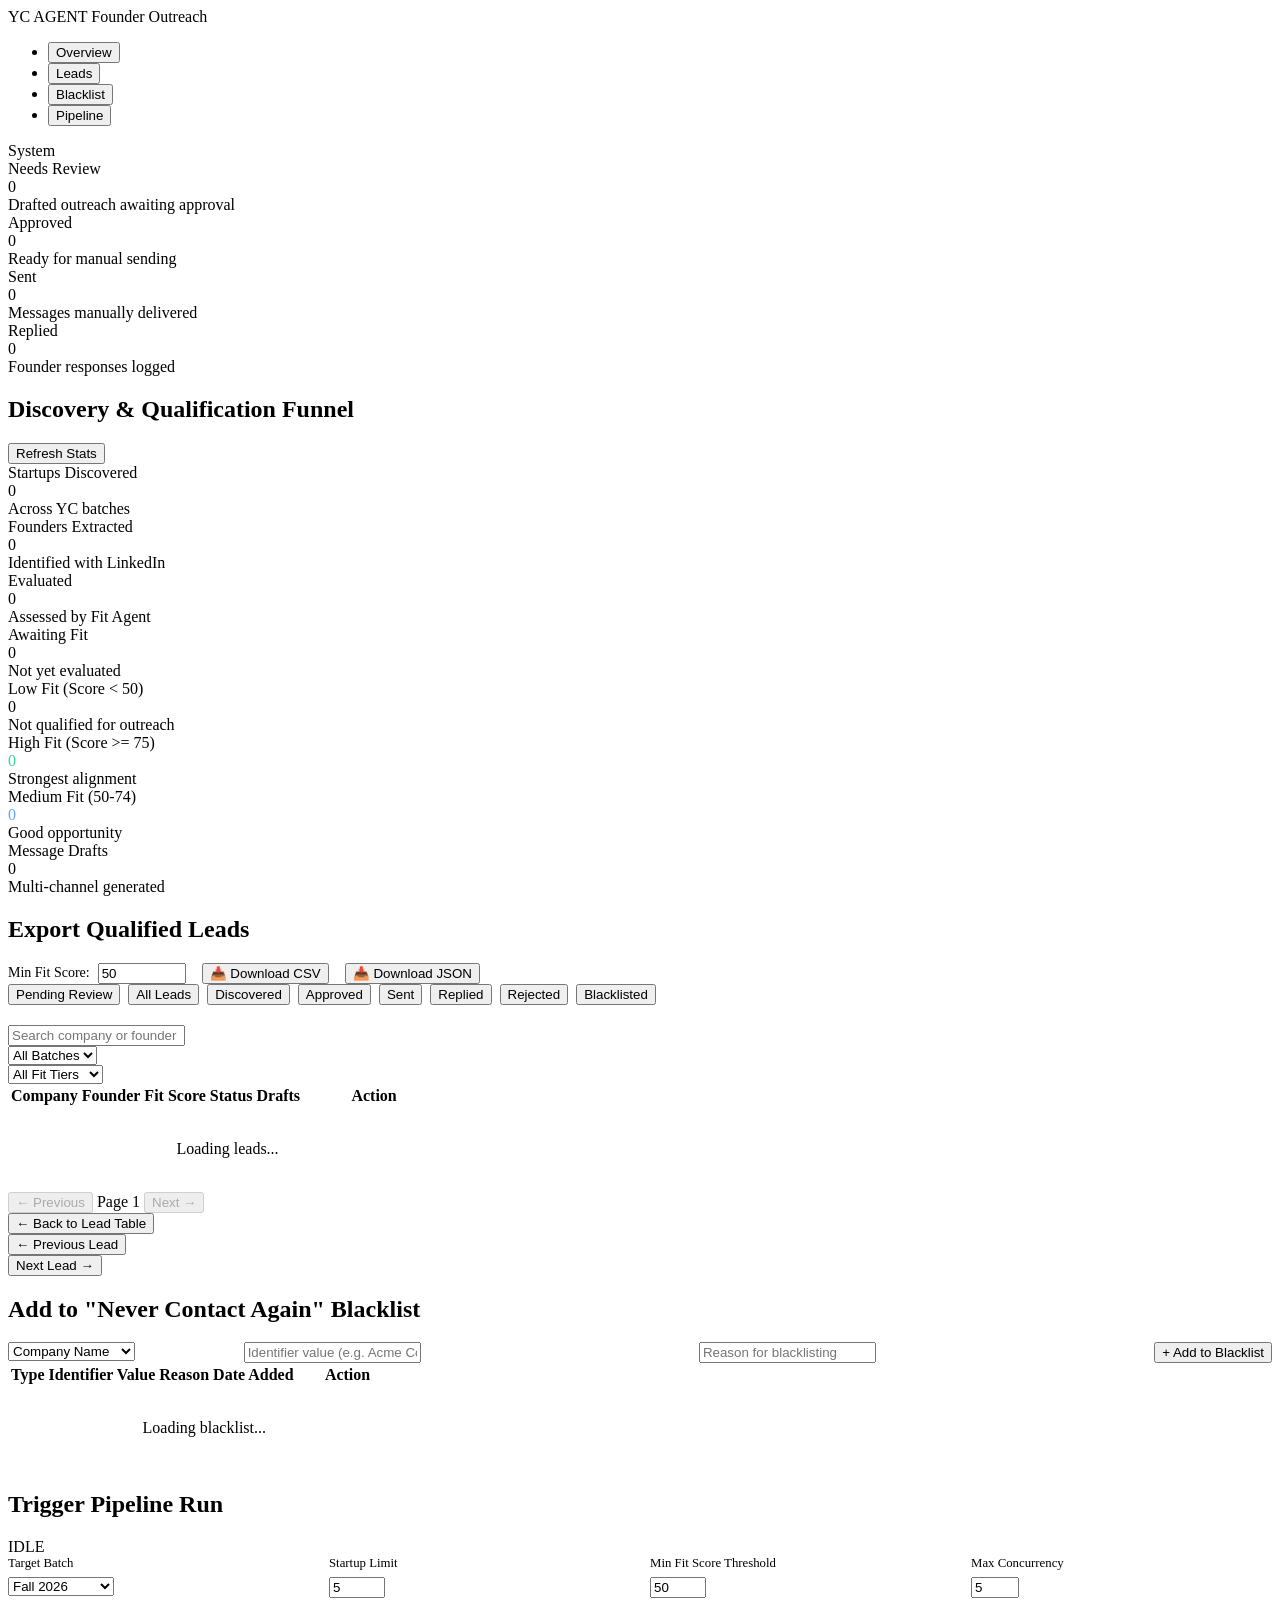
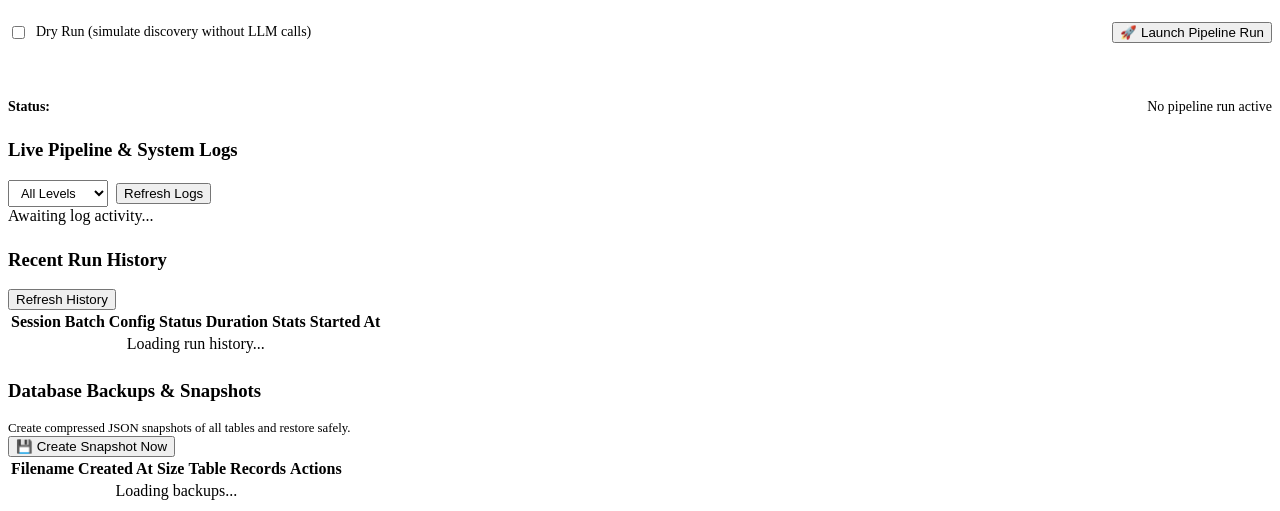
==== dashboard/static/index.html @ fd74e088 "chore: bust dashboard static asset cache" ====
<!DOCTYPE html>
<html lang="en">
<head>
  <meta charset="UTF-8">
  <meta name="viewport" content="width=device-width, initial-scale=1.0">
  <title>YC Founder Outreach — Human Review & Pipeline Dashboard</title>
  <link rel="stylesheet" href="/static/css/style.css?v=7">
  <link rel="icon" href="data:image/svg+xml,<svg xmlns='http://www.w3.org/2000/svg' viewBox='0 0 100 100'><text y='.9em' font-size='90'>🚀</text></svg>">
</head>
<body>

  <!-- Top Navigation Header -->
  <header class="navbar">
    <div class="nav-brand">
      <span class="brand-badge">YC AGENT</span>
      <span>Founder Outreach</span>
    </div>
    <ul class="nav-menu">
      <li class="nav-item">
        <button data-view-target="overview" class="active">Overview</button>
      </li>
      <li class="nav-item">
        <button data-view-target="leads">
          Leads
          <span id="nav-review-counter" class="nav-counter" style="display: none;">0</span>
        </button>
      </li>
      <li class="nav-item">
        <button data-view-target="blacklist">Blacklist</button>
      </li>
      <li class="nav-item">
        <button data-view-target="pipeline">Pipeline</button>
      </li>
    </ul>
    <div id="nav-health-status" class="health-badge" title="System Health: Checking..." onclick="checkHealth()">
      <span id="health-dot" class="health-dot dot-unknown"></span>
      <span id="health-text" class="health-text">System</span>
    </div>
  </header>

  <!-- Main Container -->
  <main class="container">

    <!-- ════════════════════════════════════════════════════════════
         VIEW 1: OVERVIEW & FUNNEL METRICS
         ════════════════════════════════════════════════════════════ -->
    <section id="view-overview" class="view active">
      <!-- Quick Review Alert Banner -->
      <div id="overview-review-banner" class="review-banner" style="display: none;">
        <div class="review-banner-text">
          <span>⚡</span>
          <span><strong id="overview-review-count">0</strong> leads currently need human review!</span>
        </div>
        <button class="btn btn-sm btn-primary" onclick="switchView('leads')">Review Leads Now →</button>
      </div>

      <!-- Top Level Conversion Metrics -->
      <div class="metrics-grid">
        <div class="metric-card attention">
          <div class="metric-label">Needs Review</div>
          <div id="metric-needs-review" class="metric-value">0</div>
          <div class="metric-sub">Drafted outreach awaiting approval</div>
        </div>
        <div class="metric-card highlight">
          <div class="metric-label">Approved</div>
          <div id="metric-approved" class="metric-value">0</div>
          <div class="metric-sub">Ready for manual sending</div>
        </div>
        <div class="metric-card">
          <div class="metric-label">Sent</div>
          <div id="metric-sent" class="metric-value">0</div>
          <div class="metric-sub">Messages manually delivered</div>
        </div>
        <div class="metric-card">
          <div class="metric-label">Replied</div>
          <div id="metric-replied" class="metric-value">0</div>
          <div class="metric-sub">Founder responses logged</div>
        </div>
      </div>

      <!-- Pipeline Funnel Totals -->
      <div class="card">
        <div class="card-header">
          <h2 class="card-title">Discovery & Qualification Funnel</h2>
          <button class="btn btn-sm btn-secondary" onclick="loadStats()">Refresh Stats</button>
        </div>
        <div class="metrics-grid" style="margin-bottom: 0;">
          <div class="metric-card">
            <div class="metric-label">Startups Discovered</div>
            <div id="metric-startups" class="metric-value">0</div>
            <div class="metric-sub">Across YC batches</div>
          </div>
          <div class="metric-card">
            <div class="metric-label">Founders Extracted</div>
            <div id="metric-founders" class="metric-value">0</div>
            <div class="metric-sub">Identified with LinkedIn</div>
          </div>
          <div class="metric-card">
            <div class="metric-label">Evaluated</div>
            <div id="metric-evaluated" class="metric-value">0</div>
            <div class="metric-sub">Assessed by Fit Agent</div>
          </div>
          <div class="metric-card">
            <div class="metric-label">Awaiting Fit</div>
            <div id="metric-fit-pending" class="metric-value">0</div>
            <div class="metric-sub">Not yet evaluated</div>
          </div>
          <div class="metric-card">
            <div class="metric-label">Low Fit (Score < 50)</div>
            <div id="metric-low-fit" class="metric-value">0</div>
            <div class="metric-sub">Not qualified for outreach</div>
          </div>
          <div class="metric-card">
            <div class="metric-label">High Fit (Score >= 75)</div>
            <div id="metric-high-fit" class="metric-value" style="color: #34d399;">0</div>
            <div class="metric-sub">Strongest alignment</div>
          </div>
          <div class="metric-card">
            <div class="metric-label">Medium Fit (50-74)</div>
            <div id="metric-medium-fit" class="metric-value" style="color: #60a5fa;">0</div>
            <div class="metric-sub">Good opportunity</div>
          </div>
          <div class="metric-card">
            <div class="metric-label">Message Drafts</div>
            <div id="metric-drafts" class="metric-value">0</div>
            <div class="metric-sub">Multi-channel generated</div>
          </div>
        </div>
      </div>

      <!-- Quick Export Bar -->
      <div class="card">
        <div class="card-header">
          <h2 class="card-title">Export Qualified Leads</h2>
        </div>
        <div style="display: flex; gap: 1rem; align-items: center; flex-wrap: wrap;">
          <div style="display: flex; align-items: center; gap: 0.5rem;">
            <label style="font-size: 0.875rem; color: var(--text-secondary);">Min Fit Score:</label>
            <input id="export-min-score" type="number" value="50" min="0" max="100" class="text-input" style="width: 80px;" />
          </div>
          <button class="btn btn-secondary" onclick="exportLeads('csv')">📥 Download CSV</button>
          <button class="btn btn-secondary" onclick="exportLeads('json')">📥 Download JSON</button>
        </div>
      </div>
    </section>

    <!-- ════════════════════════════════════════════════════════════
         VIEW 2: LEADS TABLE & FILTERING
         ════════════════════════════════════════════════════════════ -->
    <section id="view-leads" class="view">
      <!-- Highlight Banner for Leads View -->
      <div id="leads-review-banner" class="review-banner" style="display: none;">
        <div class="review-banner-text">
          <span>⚡</span>
          <span><strong id="leads-review-count">0</strong> leads waiting for your review</span>
        </div>
        <button class="btn btn-sm btn-primary" onclick="startSequentialReview()">
          Start Reviewing Now →
        </button>
      </div>

      <!-- Status Filters Tabs -->
      <div style="display: flex; gap: 0.5rem; margin-bottom: 1.25rem; flex-wrap: wrap;">
        <button class="btn btn-sm btn-secondary" data-status-filter="pending_review">Pending Review</button>
        <button class="btn btn-sm btn-primary" data-status-filter="">All Leads</button>
        <button class="btn btn-sm btn-secondary" data-status-filter="discovered">Discovered</button>
        <button class="btn btn-sm btn-secondary" data-status-filter="approved">Approved</button>
        <button class="btn btn-sm btn-secondary" data-status-filter="sent">Sent</button>
        <button class="btn btn-sm btn-secondary" data-status-filter="replied">Replied</button>
        <button class="btn btn-sm btn-secondary" data-status-filter="rejected">Rejected</button>
        <button class="btn btn-sm btn-secondary" data-status-filter="blacklisted">Blacklisted</button>
      </div>

      <!-- Filters & Search Toolbar -->
      <div class="toolbar">
        <div class="search-box">
          <input
            id="filter-search"
            type="text"
            class="search-input"
            placeholder="Search company or founder name..."
          />
        </div>
        <div style="min-width: 170px;">
          <select id="filter-batch" class="select-input">
            <option value="">All Batches</option>
          </select>
        </div>
        <div style="min-width: 150px;">
          <select id="filter-tier" class="select-input">
            <option value="">All Fit Tiers</option>
            <option value="HIGH">HIGH Fit</option>
            <option value="MEDIUM">MEDIUM Fit</option>
            <option value="LOW">LOW Fit</option>
          </select>
        </div>
      </div>

      <!-- Leads Table -->
      <div class="table-container">
        <table>
          <thead>
            <tr>
              <th>Company</th>
              <th>Founder</th>
              <th>Fit Score</th>
              <th>Status</th>
              <th>Drafts</th>
              <th style="width: 140px;">Action</th>
            </tr>
          </thead>
          <tbody id="leads-table-body">
            <tr>
              <td colspan="6" style="text-align: center; color: var(--text-muted); padding: 2rem;">Loading leads...</td>
            </tr>
          </tbody>
        </table>
      </div>

      <!-- Pagination -->
      <div class="pagination">
        <button id="leads-prev-page" class="btn btn-sm btn-secondary" disabled>← Previous</button>
        <span id="leads-page-info">Page 1</span>
        <button id="leads-next-page" class="btn btn-sm btn-secondary" disabled>Next →</button>
      </div>
    </section>

    <!-- ════════════════════════════════════════════════════════════
         VIEW 3: LEAD DETAIL & HUMAN REVIEW (CORE VIEW)
         ════════════════════════════════════════════════════════════ -->
    <section id="view-detail" class="view">
      <!-- Detail Header with Back & Sequential Nav -->
      <div class="detail-header">
        <button class="btn btn-sm btn-secondary" onclick="switchView('leads')">
          ← Back to Lead Table
        </button>
        <div class="detail-nav">
          <button id="detail-nav-prev" class="btn btn-sm btn-secondary" onclick="navigateSequential(-1)">
            ← Previous Lead
          </button>
          <span id="detail-nav-counter" style="font-size: 0.85rem; color: var(--text-muted); display: flex; align-items: center; padding: 0 0.5rem;"></span>
          <button id="detail-nav-next" class="btn btn-sm btn-secondary" onclick="navigateSequential(1)">
            Next Lead →
          </button>
        </div>
      </div>

      <!-- Dynamic Lead Dossier Content Container -->
      <div id="lead-detail-content"></div>
    </section>

    <!-- ════════════════════════════════════════════════════════════
         VIEW 4: BLACKLIST MANAGER
         ════════════════════════════════════════════════════════════ -->
    <section id="view-blacklist" class="view">
      <div class="card">
        <div class="card-header">
          <h2 class="card-title">Add to "Never Contact Again" Blacklist</h2>
        </div>
        <form id="blacklist-add-form" style="display: flex; gap: 1rem; flex-wrap: wrap;">
          <div style="flex: 1; min-width: 180px;">
            <select id="bl-type" class="select-input">
              <option value="company_name">Company Name</option>
              <option value="founder_name">Founder Name</option>
              <option value="linkedin_url">LinkedIn URL</option>
              <option value="domain">Domain / Website</option>
            </select>
          </div>
          <div style="flex: 2; min-width: 220px;">
            <input id="bl-value" type="text" class="text-input" placeholder="Identifier value (e.g. Acme Corp)" required />
          </div>
          <div style="flex: 2; min-width: 220px;">
            <input id="bl-reason" type="text" class="text-input" placeholder="Reason for blacklisting" required />
          </div>
          <button type="submit" class="btn btn-danger">+ Add to Blacklist</button>
        </form>
      </div>

      <div class="table-container">
        <table>
          <thead>
            <tr>
              <th>Type</th>
              <th>Identifier Value</th>
              <th>Reason</th>
              <th>Date Added</th>
              <th style="width: 100px;">Action</th>
            </tr>
          </thead>
          <tbody id="blacklist-table-body">
            <tr>
              <td colspan="5" style="text-align: center; color: var(--text-muted); padding: 2rem;">Loading blacklist...</td>
            </tr>
          </tbody>
        </table>
      </div>
    </section>

    <!-- ════════════════════════════════════════════════════════════
         VIEW 5: PIPELINE EXECUTION & 3S POLLING
         ════════════════════════════════════════════════════════════ -->
    <section id="view-pipeline" class="view">
      <!-- Quick Run Again Hero Box (Phase 6) -->
      <div id="quick-run-card" class="quick-run-box" style="display: none;">
        <div class="quick-run-info">
          <span class="quick-run-icon">⚡</span>
          <div>
            <div class="quick-run-title">Previous Scan Configuration</div>
            <div id="quick-run-details" class="quick-run-subtitle">Loading last configuration...</div>
          </div>
        </div>
        <button id="btn-quick-run" class="btn btn-primary" onclick="triggerQuickRunAgain()">
          ⚡ Run Again
        </button>
      </div>

      <div class="card">
        <div class="card-header">
          <h2 class="card-title">Trigger Pipeline Run</h2>
          <span id="pipeline-status-badge" class="badge badge-secondary">IDLE</span>
        </div>

        <form id="pipeline-run-form">
          <div style="display: grid; grid-template-columns: repeat(auto-fit, minmax(220px, 1fr)); gap: 1.25rem; margin-bottom: 1.5rem;">
            <div>
              <label style="font-size: 0.8rem; color: var(--text-muted); display: block; margin-bottom: 0.35rem;">Target Batch</label>
              <select id="pipeline-batch-select" class="select-input">
                <option value="Fall 2026">Fall 2026</option>
                <option value="Summer 2026">Summer 2026</option>
                <option value="Winter 2026">Winter 2026</option>
              </select>
            </div>
            <div>
              <label style="font-size: 0.8rem; color: var(--text-muted); display: block; margin-bottom: 0.35rem;">Startup Limit</label>
              <input id="pipeline-limit" type="number" class="text-input" value="5" min="1" max="500" />
            </div>
            <div>
              <label style="font-size: 0.8rem; color: var(--text-muted); display: block; margin-bottom: 0.35rem;">Min Fit Score Threshold</label>
              <input id="pipeline-min-score" type="number" class="text-input" value="50" min="0" max="100" />
            </div>
            <div>
              <label style="font-size: 0.8rem; color: var(--text-muted); display: block; margin-bottom: 0.35rem;">Max Concurrency</label>
              <input id="pipeline-concurrency" type="number" class="text-input" value="5" min="1" max="20" />
            </div>
          </div>

          <div style="display: flex; align-items: center; justify-content: space-between; flex-wrap: wrap; gap: 1rem;">
            <label style="display: flex; align-items: center; gap: 0.5rem; font-size: 0.875rem; cursor: pointer;">
              <input id="pipeline-dry-run" type="checkbox" />
              <span>Dry Run (simulate discovery without LLM calls)</span>
            </label>

            <div style="display: flex; gap: 0.75rem;">
              <button id="btn-cancel-pipeline" type="button" class="btn btn-danger" style="display: none;" onclick="cancelPipelineRun()">
                ⏹ Cancel Run
              </button>
              <button id="btn-run-pipeline" type="submit" class="btn btn-primary">
                🚀 Launch Pipeline Run
              </button>
            </div>
          </div>
        </form>

        <!-- Live Progress Status -->
        <div style="margin-top: 2rem; padding-top: 1.5rem; border-top: 1px solid var(--border-subtle);">
          <div style="display: flex; justify-content: space-between; align-items: center; font-size: 0.875rem;">
            <span style="font-weight: 600;">Status:</span>
            <span id="pipeline-progress-text" style="color: var(--text-secondary);">No pipeline run active</span>
          </div>

          <div class="progress-container">
            <div id="pipeline-progress-bar" class="progress-bar"></div>
          </div>
        </div>
      </div>

      <!-- Last Run Summary Report Card -->
      <div id="pipeline-last-report" class="card" style="display: none;">
        <div class="card-header">
          <h3 class="card-title">Completed Pipeline Execution Summary</h3>
          <span id="report-duration" class="tag">0.0s</span>
        </div>
        <div class="metrics-grid" style="margin-bottom: 0;">
          <div class="metric-card">
            <div class="metric-label">Discovered</div>
            <div id="report-discovered" class="metric-value">0</div>
          </div>
          <div class="metric-card">
            <div class="metric-label">Founders</div>
            <div id="report-founders" class="metric-value">0</div>
          </div>
          <div class="metric-card">
            <div class="metric-label">Evaluated</div>
            <div id="report-evaluated" class="metric-value">0</div>
          </div>
          <div class="metric-card">
            <div class="metric-label">Qualified</div>
            <div id="report-qualified" class="metric-value">0</div>
          </div>
          <div class="metric-card">
            <div class="metric-label">Drafts Generated</div>
            <div id="report-drafts" class="metric-value">0</div>
          </div>
        </div>
      </div>

      <!-- Real-time Live Log Console (Phase 6) -->
      <div class="card" style="margin-top: 1.5rem;">
        <div class="card-header">
          <h3 class="card-title">Live Pipeline & System Logs</h3>
          <div style="display: flex; gap: 0.5rem; align-items: center;">
            <select id="log-level-filter" class="select-input" style="width: auto; padding: 0.25rem 0.5rem; font-size: 0.8rem;" onchange="loadLogs()">
              <option value="">All Levels</option>
              <option value="INFO">INFO</option>
              <option value="WARNING">WARNING</option>
              <option value="ERROR">ERROR</option>
            </select>
            <button class="btn btn-sm btn-secondary" onclick="loadLogs()">Refresh Logs</button>
          </div>
        </div>
        <div id="log-terminal" class="log-terminal">
          <div class="log-terminal-placeholder">Awaiting log activity...</div>
        </div>
      </div>

      <!-- Recent Run History Table (Phase 6) -->
      <div class="card" style="margin-top: 1.5rem;">
        <div class="card-header">
          <h3 class="card-title">Recent Run History</h3>
          <button class="btn btn-sm btn-secondary" onclick="loadPipelineHistory()">Refresh History</button>
        </div>
        <div class="table-container">
          <table class="data-table">
            <thead>
              <tr>
                <th>Session</th>
                <th>Batch</th>
                <th>Config</th>
                <th>Status</th>
                <th>Duration</th>
                <th>Stats</th>
                <th>Started At</th>
              </tr>
            </thead>
            <tbody id="pipeline-history-body">
              <tr><td colspan="7" style="text-align: center; color: var(--text-muted);">Loading run history...</td></tr>
            </tbody>
          </table>
        </div>
      </div>

      <!-- Database Backups & Snapshots (Phase 6) -->
      <div class="card" style="margin-top: 1.5rem;">
        <div class="card-header">
          <div>
            <h3 class="card-title">Database Backups & Snapshots</h3>
            <p style="font-size: 0.8rem; color: var(--text-muted); margin: 0.25rem 0 0 0;">Create compressed JSON snapshots of all tables and restore safely.</p>
          </div>
          <button id="btn-create-backup" class="btn btn-sm btn-secondary" onclick="createBackup()">
            💾 Create Snapshot Now
          </button>
        </div>
        <div class="table-container">
          <table class="data-table">
            <thead>
              <tr>
                <th>Filename</th>
                <th>Created At</th>
                <th>Size</th>
                <th>Table Records</th>
                <th>Actions</th>
              </tr>
            </thead>
            <tbody id="backups-table-body">
              <tr><td colspan="5" style="text-align: center; color: var(--text-muted);">Loading backups...</td></tr>
            </tbody>
          </table>
        </div>
      </div>
    </section>

  </main>

  <script src="/static/js/app.js?v=7"></script>
</body>
</html>
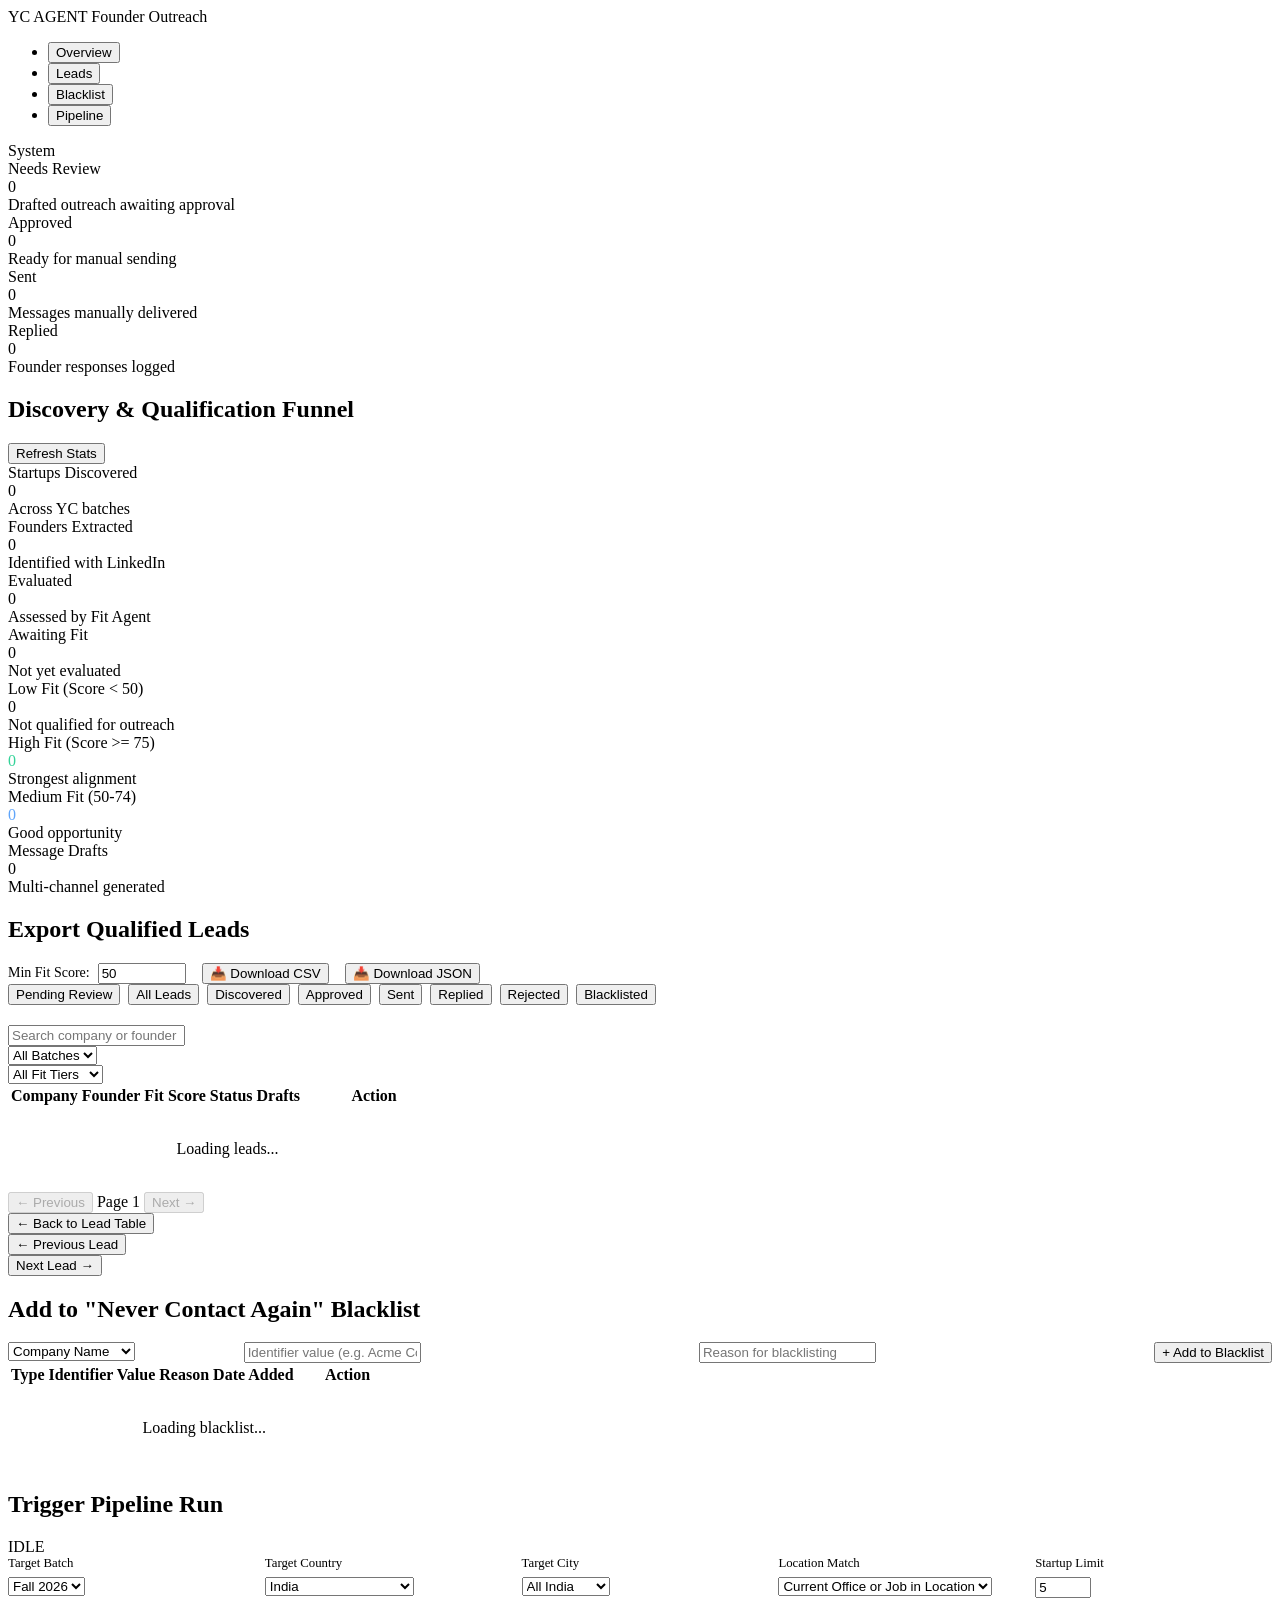
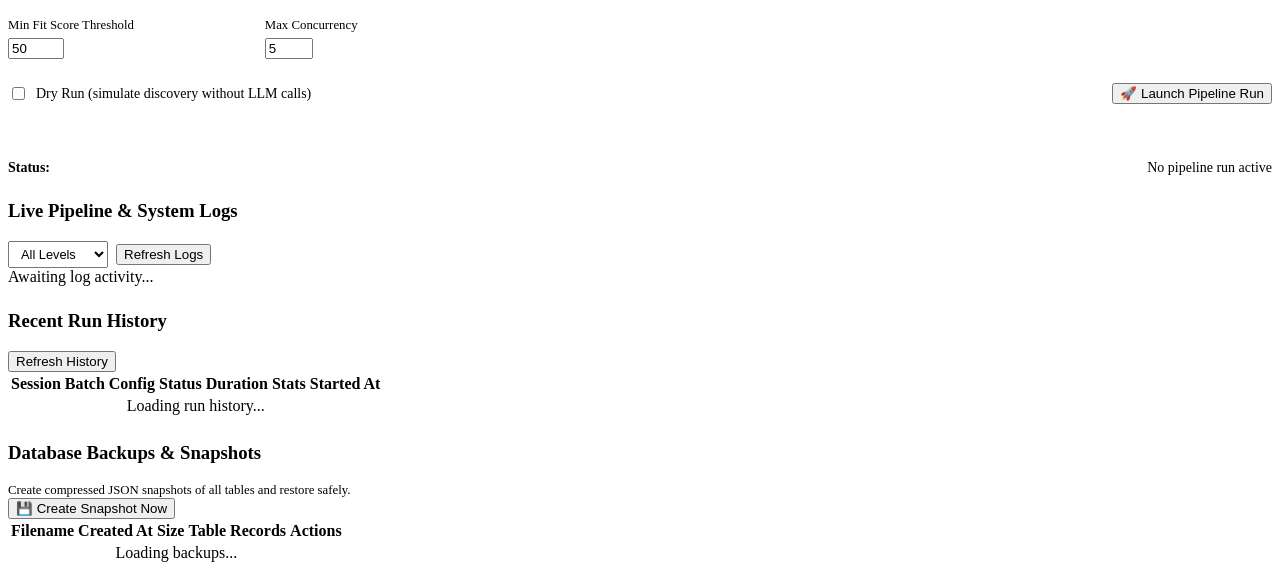
==== commit 5705196e: "feat: add India-first geography controls to pipeline UI" ====
--- a/dashboard/static/index.html
+++ b/dashboard/static/index.html
@@ -326,8 +326,42 @@
               <label style="font-size: 0.8rem; color: var(--text-muted); display: block; margin-bottom: 0.35rem;">Target Batch</label>
               <select id="pipeline-batch-select" class="select-input">
                 <option value="Fall 2026">Fall 2026</option>
-                <option value="Summer 2026">Summer 2026</option>
-                <option value="Winter 2026">Winter 2026</option>
+              </select>
+            </div>
+            <div>
+              <label style="font-size: 0.8rem; color: var(--text-muted); display: block; margin-bottom: 0.35rem;">Target Country</label>
+              <select id="pipeline-country-select" class="select-input">
+                <option value="India" selected>India</option>
+                <option value="">Any Country</option>
+                <option value="United States">United States</option>
+                <option value="United Kingdom">United Kingdom</option>
+                <option value="Canada">Canada</option>
+                <option value="Singapore">Singapore</option>
+                <option value="United Arab Emirates">United Arab Emirates</option>
+                <option value="Australia">Australia</option>
+                <option value="Germany">Germany</option>
+              </select>
+            </div>
+            <div>
+              <label style="font-size: 0.8rem; color: var(--text-muted); display: block; margin-bottom: 0.35rem;">Target City</label>
+              <select id="pipeline-city-select" class="select-input">
+                <option value="" selected>All India</option>
+                <option value="Bengaluru">Bengaluru</option>
+                <option value="Hyderabad">Hyderabad</option>
+                <option value="Pune">Pune</option>
+                <option value="Mumbai">Mumbai</option>
+                <option value="Delhi NCR">Delhi NCR</option>
+                <option value="Gurugram">Gurugram</option>
+                <option value="Noida">Noida</option>
+                <option value="Chennai">Chennai</option>
+              </select>
+            </div>
+            <div>
+              <label style="font-size: 0.8rem; color: var(--text-muted); display: block; margin-bottom: 0.35rem;">Location Match</label>
+              <select id="pipeline-location-mode" class="select-input">
+                <option value="office_or_job" selected>Current Office or Job in Location</option>
+                <option value="job_only">Active Job in Location</option>
+                <option value="office_only">Current Office in Location</option>
               </select>
             </div>
             <div>
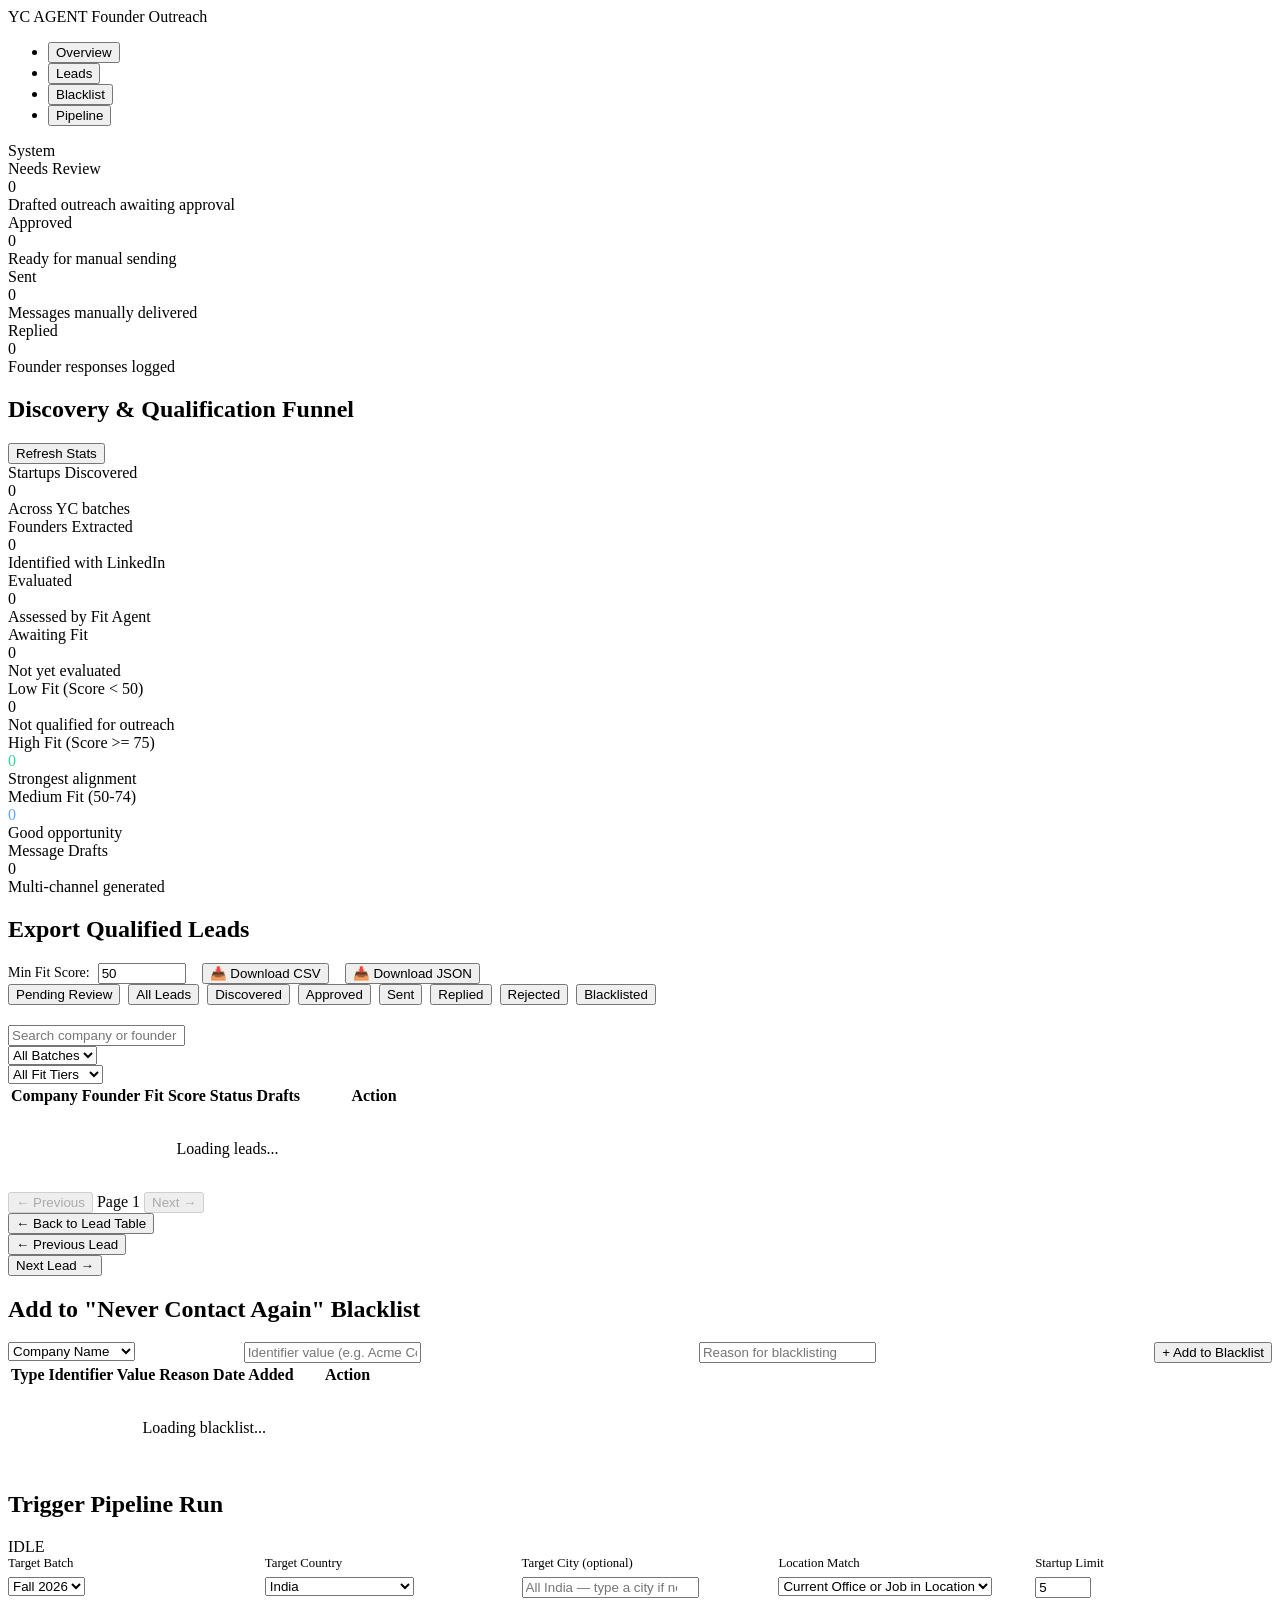
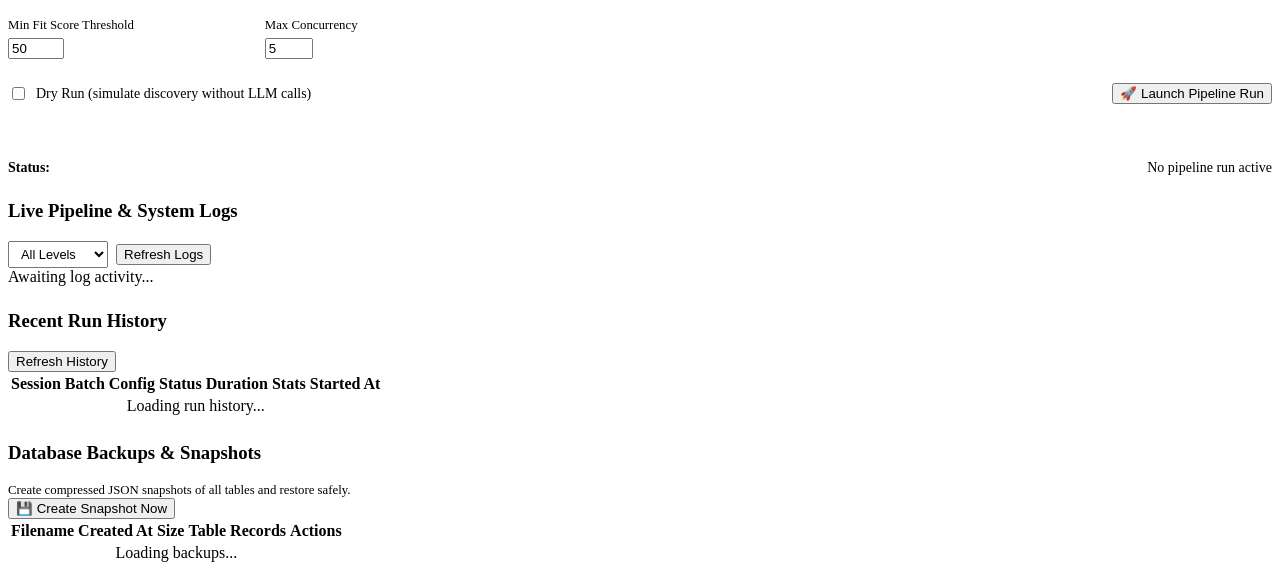
==== commit 0bcd2b24: "feat: allow arbitrary target city within selected country" ====
--- a/dashboard/static/index.html
+++ b/dashboard/static/index.html
@@ -4,7 +4,7 @@
   <meta charset="UTF-8">
   <meta name="viewport" content="width=device-width, initial-scale=1.0">
   <title>YC Founder Outreach — Human Review & Pipeline Dashboard</title>
-  <link rel="stylesheet" href="/static/css/style.css?v=7">
+  <link rel="stylesheet" href="/static/css/style.css?v=8">
   <link rel="icon" href="data:image/svg+xml,<svg xmlns='http://www.w3.org/2000/svg' viewBox='0 0 100 100'><text y='.9em' font-size='90'>🚀</text></svg>">
 </head>
 <body>
@@ -343,18 +343,23 @@
               </select>
             </div>
             <div>
-              <label style="font-size: 0.8rem; color: var(--text-muted); display: block; margin-bottom: 0.35rem;">Target City</label>
-              <select id="pipeline-city-select" class="select-input">
-                <option value="" selected>All India</option>
-                <option value="Bengaluru">Bengaluru</option>
-                <option value="Hyderabad">Hyderabad</option>
-                <option value="Pune">Pune</option>
-                <option value="Mumbai">Mumbai</option>
-                <option value="Delhi NCR">Delhi NCR</option>
-                <option value="Gurugram">Gurugram</option>
-                <option value="Noida">Noida</option>
-                <option value="Chennai">Chennai</option>
-              </select>
+              <label style="font-size: 0.8rem; color: var(--text-muted); display: block; margin-bottom: 0.35rem;">Target City (optional)</label>
+              <input id="pipeline-city-select" class="text-input" list="pipeline-city-options" placeholder="All India — type a city if needed" />
+              <datalist id="pipeline-city-options">
+                <option value="Bengaluru"></option>
+                <option value="Hyderabad"></option>
+                <option value="Pune"></option>
+                <option value="Mumbai"></option>
+                <option value="Delhi NCR"></option>
+                <option value="Gurugram"></option>
+                <option value="Noida"></option>
+                <option value="Chennai"></option>
+                <option value="Ahmedabad"></option>
+                <option value="Jaipur"></option>
+                <option value="Chandigarh"></option>
+                <option value="Kolkata"></option>
+                <option value="Kochi"></option>
+              </datalist>
             </div>
             <div>
               <label style="font-size: 0.8rem; color: var(--text-muted); display: block; margin-bottom: 0.35rem;">Location Match</label>
@@ -515,6 +520,6 @@
 
   </main>
 
-  <script src="/static/js/app.js?v=7"></script>
+  <script src="/static/js/app.js?v=8"></script>
 </body>
 </html>
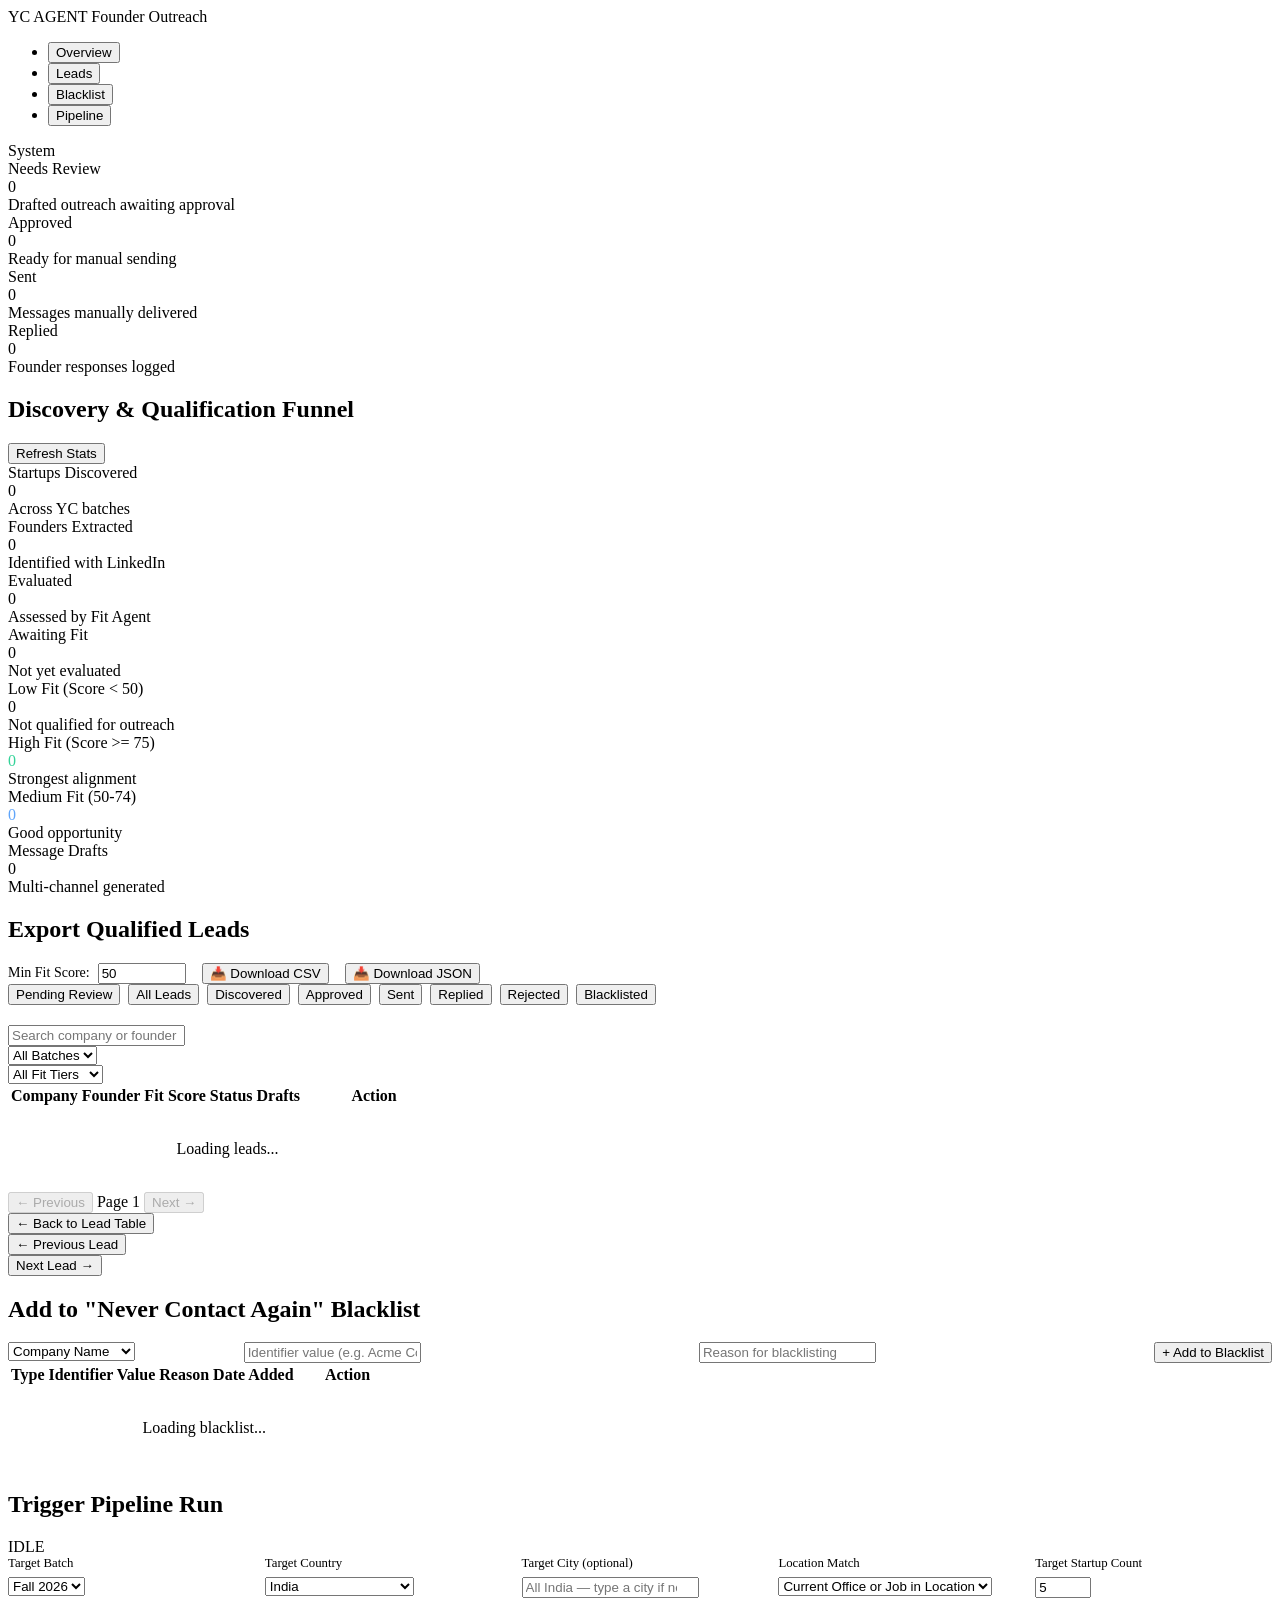
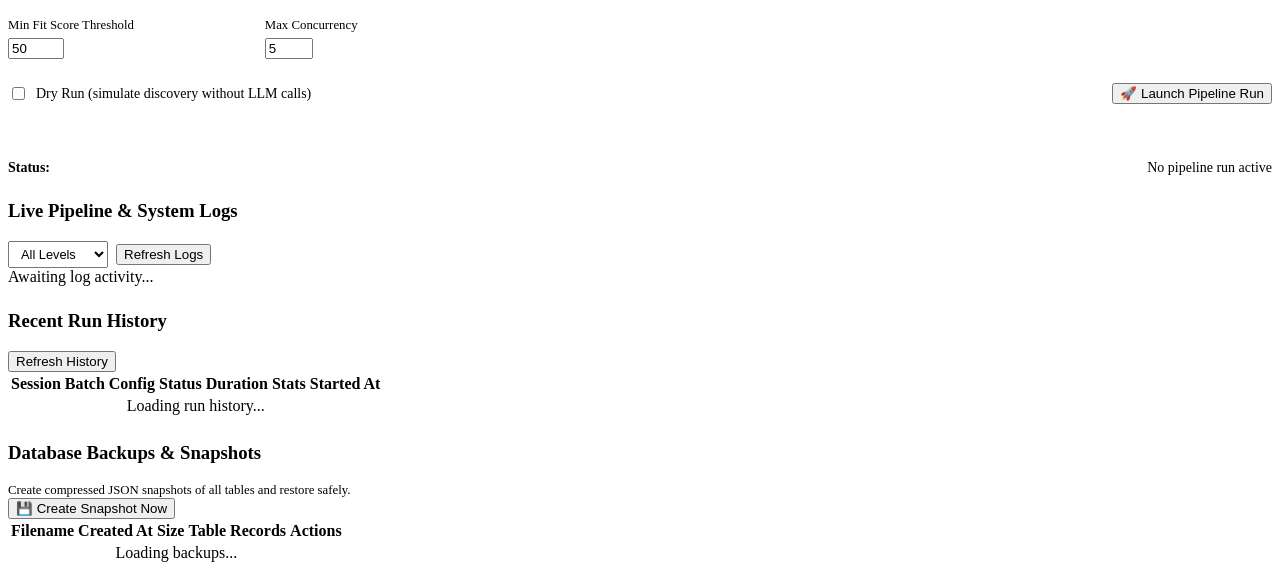
==== commit 00bf3f98: "feat: clarify target count and show location-matched pipeline results" ====
--- a/dashboard/static/index.html
+++ b/dashboard/static/index.html
@@ -4,7 +4,7 @@
   <meta charset="UTF-8">
   <meta name="viewport" content="width=device-width, initial-scale=1.0">
   <title>YC Founder Outreach — Human Review & Pipeline Dashboard</title>
-  <link rel="stylesheet" href="/static/css/style.css?v=8">
+  <link rel="stylesheet" href="/static/css/style.css?v=10">
   <link rel="icon" href="data:image/svg+xml,<svg xmlns='http://www.w3.org/2000/svg' viewBox='0 0 100 100'><text y='.9em' font-size='90'>🚀</text></svg>">
 </head>
 <body>
@@ -370,7 +370,7 @@
               </select>
             </div>
             <div>
-              <label style="font-size: 0.8rem; color: var(--text-muted); display: block; margin-bottom: 0.35rem;">Startup Limit</label>
+              <label style="font-size: 0.8rem; color: var(--text-muted); display: block; margin-bottom: 0.35rem;" >Target Startup Count</label>
               <input id="pipeline-limit" type="number" class="text-input" value="5" min="1" max="500" />
             </div>
             <div>
@@ -431,6 +431,10 @@
           <div class="metric-card">
             <div class="metric-label">Evaluated</div>
             <div id="report-evaluated" class="metric-value">0</div>
+          </div>
+          <div class="metric-card">
+            <div class="metric-label">Location Matched</div>
+            <div id="report-location-matched" class="metric-value">0</div>
           </div>
           <div class="metric-card">
             <div class="metric-label">Qualified</div>
@@ -520,6 +524,6 @@
 
   </main>
 
-  <script src="/static/js/app.js?v=8"></script>
+  <script src="/static/js/app.js?v=10"></script>
 </body>
 </html>
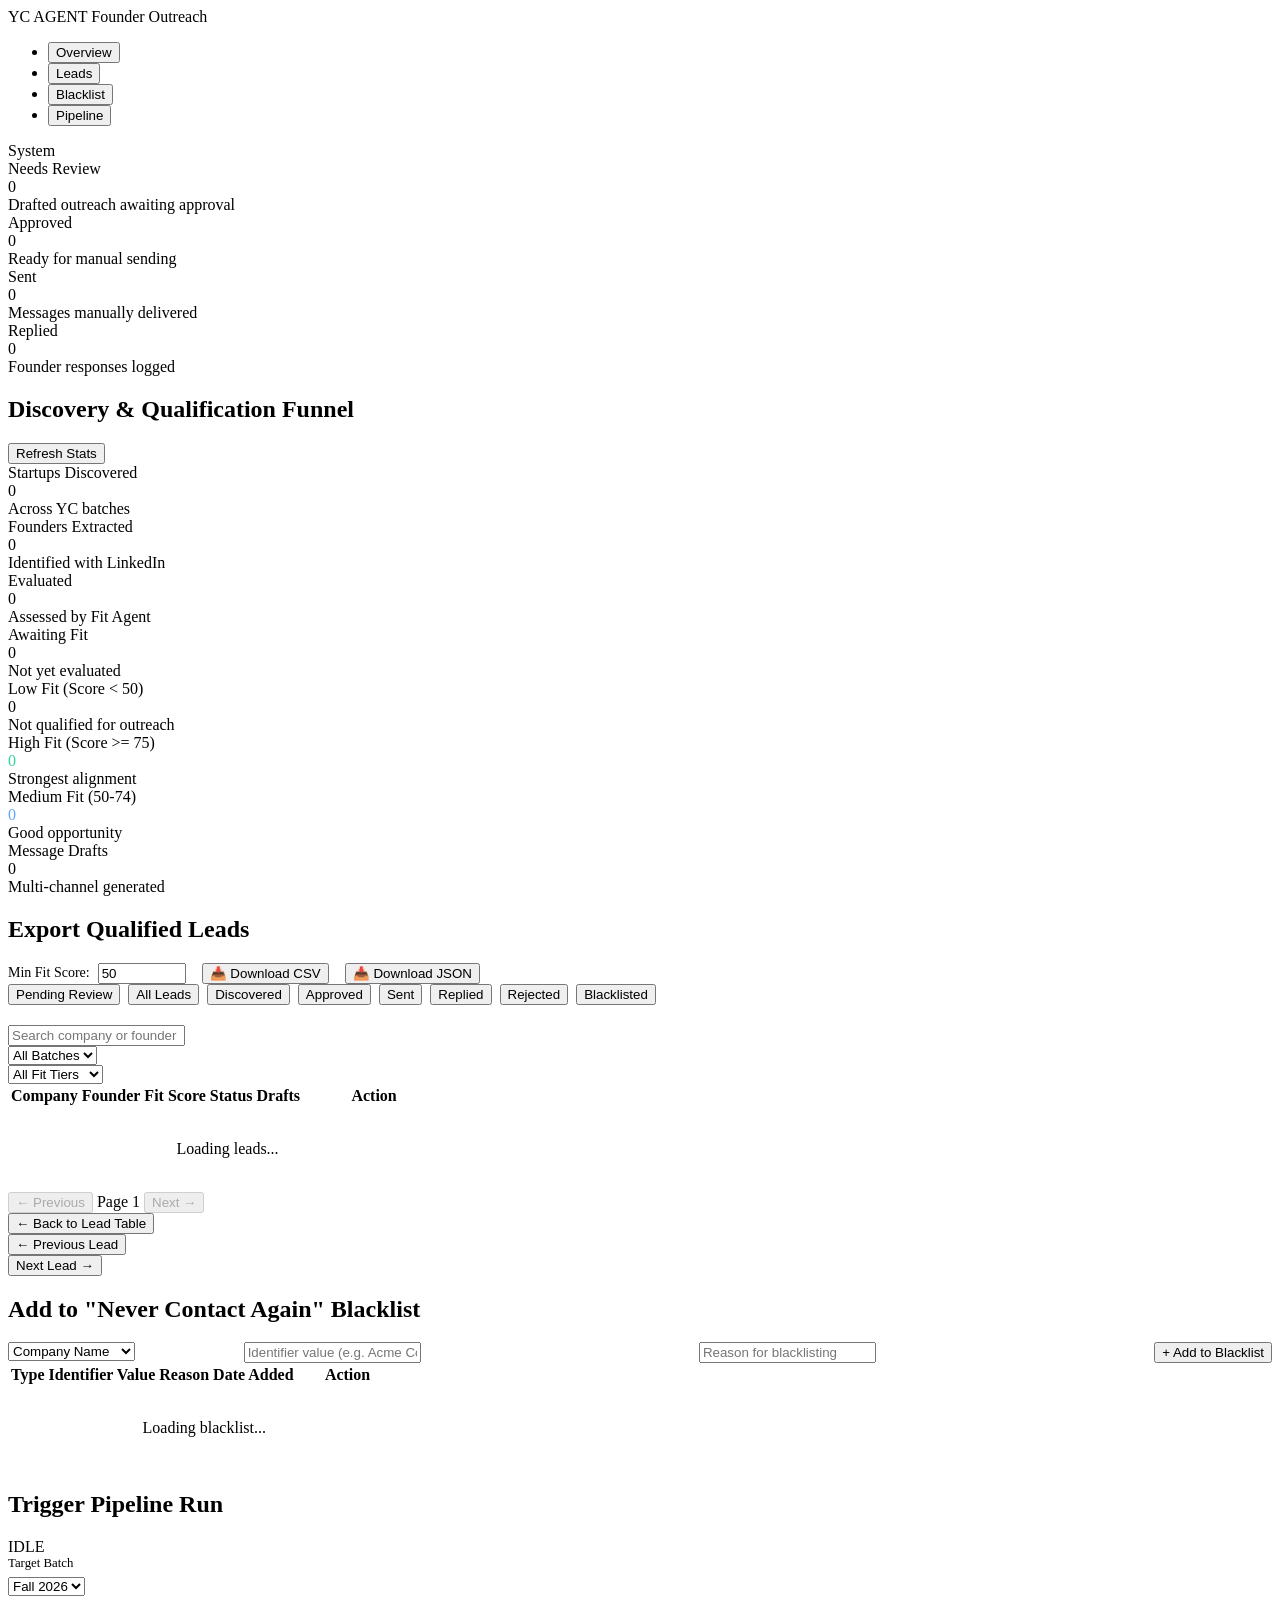
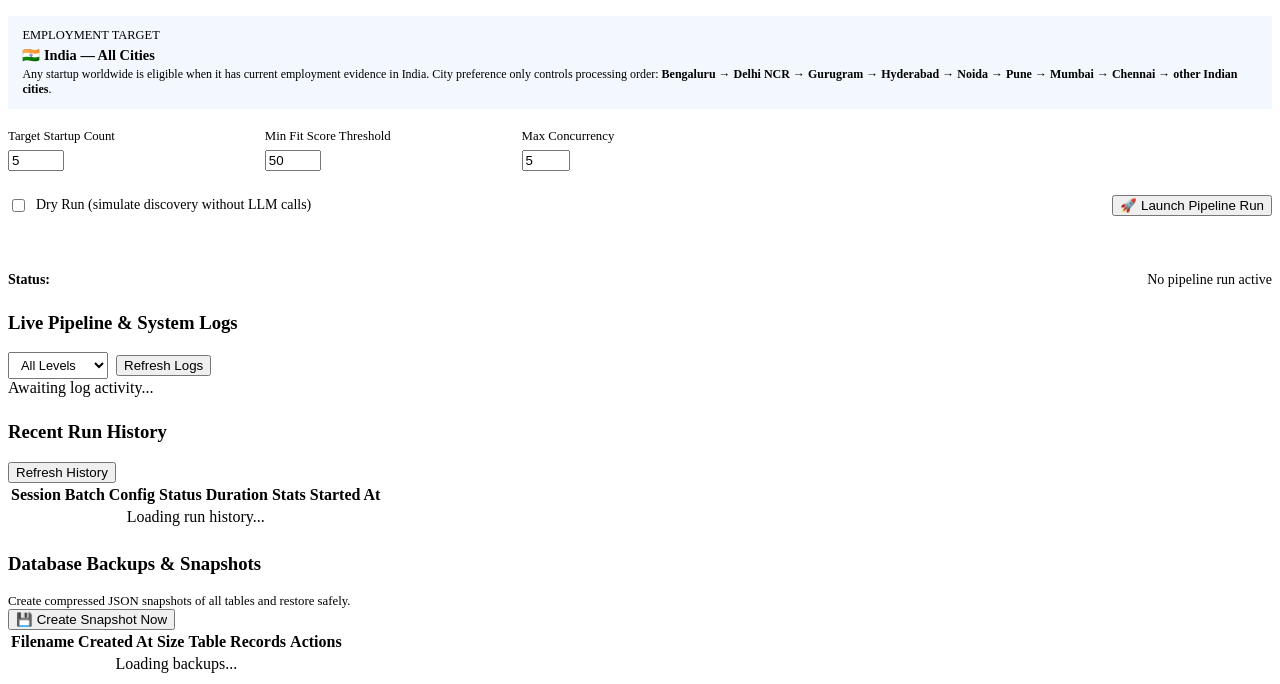
==== commit a1615b12: "refactor: simplify pipeline geography UI to India-wide targeting" ====
--- a/dashboard/static/index.html
+++ b/dashboard/static/index.html
@@ -4,7 +4,7 @@
   <meta charset="UTF-8">
   <meta name="viewport" content="width=device-width, initial-scale=1.0">
   <title>YC Founder Outreach — Human Review & Pipeline Dashboard</title>
-  <link rel="stylesheet" href="/static/css/style.css?v=10">
+  <link rel="stylesheet" href="/static/css/style.css?v=12">
   <link rel="icon" href="data:image/svg+xml,<svg xmlns='http://www.w3.org/2000/svg' viewBox='0 0 100 100'><text y='.9em' font-size='90'>🚀</text></svg>">
 </head>
 <body>
@@ -328,46 +328,13 @@
                 <option value="Fall 2026">Fall 2026</option>
               </select>
             </div>
-            <div>
-              <label style="font-size: 0.8rem; color: var(--text-muted); display: block; margin-bottom: 0.35rem;">Target Country</label>
-              <select id="pipeline-country-select" class="select-input">
-                <option value="India" selected>India</option>
-                <option value="">Any Country</option>
-                <option value="United States">United States</option>
-                <option value="United Kingdom">United Kingdom</option>
-                <option value="Canada">Canada</option>
-                <option value="Singapore">Singapore</option>
-                <option value="United Arab Emirates">United Arab Emirates</option>
-                <option value="Australia">Australia</option>
-                <option value="Germany">Germany</option>
-              </select>
-            </div>
-            <div>
-              <label style="font-size: 0.8rem; color: var(--text-muted); display: block; margin-bottom: 0.35rem;">Target City (optional)</label>
-              <input id="pipeline-city-select" class="text-input" list="pipeline-city-options" placeholder="All India — type a city if needed" />
-              <datalist id="pipeline-city-options">
-                <option value="Bengaluru"></option>
-                <option value="Hyderabad"></option>
-                <option value="Pune"></option>
-                <option value="Mumbai"></option>
-                <option value="Delhi NCR"></option>
-                <option value="Gurugram"></option>
-                <option value="Noida"></option>
-                <option value="Chennai"></option>
-                <option value="Ahmedabad"></option>
-                <option value="Jaipur"></option>
-                <option value="Chandigarh"></option>
-                <option value="Kolkata"></option>
-                <option value="Kochi"></option>
-              </datalist>
-            </div>
-            <div>
-              <label style="font-size: 0.8rem; color: var(--text-muted); display: block; margin-bottom: 0.35rem;">Location Match</label>
-              <select id="pipeline-location-mode" class="select-input">
-                <option value="office_or_job" selected>Current Office or Job in Location</option>
-                <option value="job_only">Active Job in Location</option>
-                <option value="office_only">Current Office in Location</option>
-              </select>
+            <div style="grid-column: 1 / -1; padding: 0.75rem 0.9rem; border: 1px solid var(--border-subtle); border-radius: var(--radius-sm); background: rgba(59, 130, 246, 0.06);">
+              <div style="font-size: 0.78rem; color: var(--text-muted); text-transform: uppercase; margin-bottom: 0.25rem;">Employment Target</div>
+              <div style="font-size: 0.9rem; color: var(--text-primary); font-weight: 600;">🇮🇳 India — All Cities</div>
+              <div style="font-size: 0.75rem; color: var(--text-secondary); margin-top: 0.2rem;">
+                Any startup worldwide is eligible when it has current employment evidence in India. City preference only controls processing order:
+                <strong>Bengaluru → Delhi NCR → Gurugram → Hyderabad → Noida → Pune → Mumbai → Chennai → other Indian cities</strong>.
+              </div>
             </div>
             <div>
               <label style="font-size: 0.8rem; color: var(--text-muted); display: block; margin-bottom: 0.35rem;" >Target Startup Count</label>
@@ -524,6 +491,6 @@
 
   </main>
 
-  <script src="/static/js/app.js?v=10"></script>
+  <script src="/static/js/app.js?v=12"></script>
 </body>
 </html>
